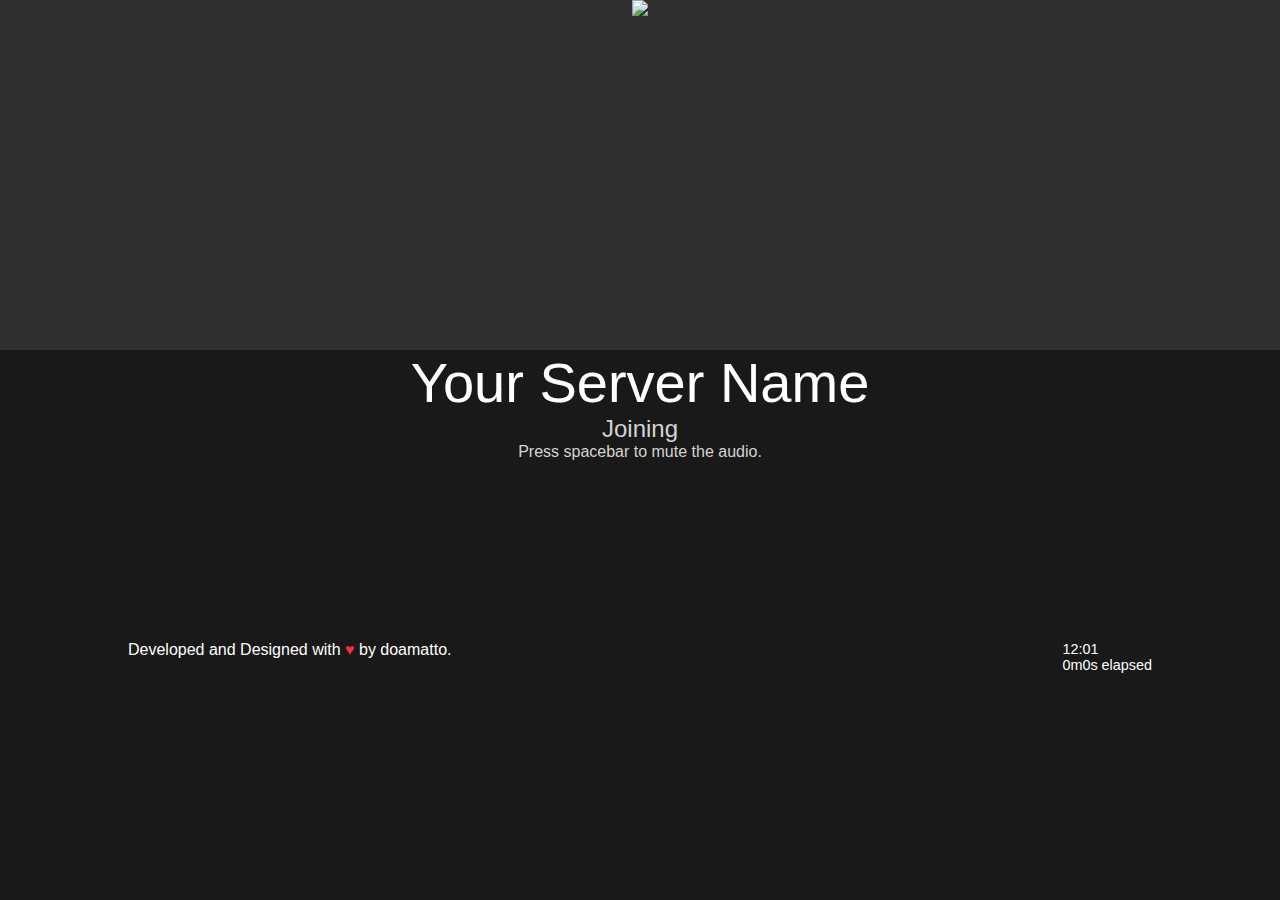
==== loadscreen.html @ 6e692847 "Added bg-specific styling" ====
<!doctype html>
<html>
<head>
  <meta charset="UTF-8">
  <title>5mLoading</title>
  <meta name="viewport" content="width=device-width, initial-scale=1.0">
  <link rel="stylesheet" href="css/style.css">
  <link rel="stylesheet" href="https://rsms.me/inter/inter.css">
  <script src="js/script.js"></script>
</head>
<body onload="init();">
  <div id="bg"></div>
  <div id="player"></div>
  <iframe allow="autoplay" src="https://w.soundcloud.com/player/?url=https%3A//api.soundcloud.com/tracks/815870209" id="playeri"></iframe>
  <div id="app">
    <div id="centre">
      <img class="server-logo" id="server-logo" src="img/logo.png" width ="350px">
      <p class="header server-name">Your Server Name</p>
      <p class="sub">Joining</p>
      <p class="subsub sub">Press spacebar to mute the audio.</p>
    </div>
    <footer id="footer">
      <div class="l">
        <p>Developed and Designed with <span>&#9829;</span> by doamatto.</p>
      </div>
      <div class="r">
        <p id="cur_time" class="footer-text">00:00</p>
        <p id="time" class="footer-text">0m0s elapsed</p>
      </div>
    </footer>
  </div>
</body>
</html>
---- css/style.css ----
* { margin: auto; }

html, body {
  background: #2f2f2f; /* Failback BG in case JS doesn't work or no background is used */
  font-family: 'Inter', sans-serif;
  height: 100%;
}

body {
  opacity: 0;
  transition: all 500ms ease;
  color: white;
  z-index: 0;
  display: flex;
  flex-direction: column;
}

#app {
  width: 100%;
  height: 100%;
}

.carousel {
  margin-top: -200px;
  z-index: 5; /* Used in the future for BGs */
  background: #00000075;
}

#centre { 
  margin: auto;
  text-align: center; /* Centres the image */
}

#bg {
  z-index: 1; /* Z-index is used for bg overlay */
  height: 100%;
}
#bg > img {
  height: 100%;
  display: none;
  z-index: 1;
  background-position: center;
  background-repeat: no-repeat;
  background-size: cover;
}

#player,
#playeri { display: none; } /* Hides the YT and SC players */

.server-logo { border: none; }

.header { font-size: 3.5em; } /* header */

.sub {
  color: #d4d4d4;
	font-size: 1.5em;
} /* subheader */

.subsub {
 font-size: 1em;
} /* subheader for the subheader */

.dark-text { color: #3b3b3b; }

.header, .sub { text-align: center; } /* centres text */

#footer {
  flex-shrink: 0;
  height: 5vh; /* Keeps size not too big, not too small */
  width: 80%;
  z-index: 2;
  margin-top: 20vh;
  margin-bottom: 5vh;
}

.footer-text {
  font-size: .90em;
}

span { color: #f62c43; }

/* Floats for footer */
.l { float: left; }
.r { float: right; }

/* Animated BG logic */
.animated {
  background: linear-gradient(270deg, #ffadad, #ffd6a5, #fdffb6, #caffbf, #9bf6ff, #a0c4ff, #bdb2ff, #ffc6ff);
  background-size: 400% 400%;
  animation: animatedBG 4s ease infinite;

  color: #000;
  transition: all 500ms ease;
}

/* Keyframes for animated bg */
@keyframes animatedBG {
    0%{background-position:0% 100%}
    50%{background-position:100% 50%}
    100%{background-position:0% 50%}
}
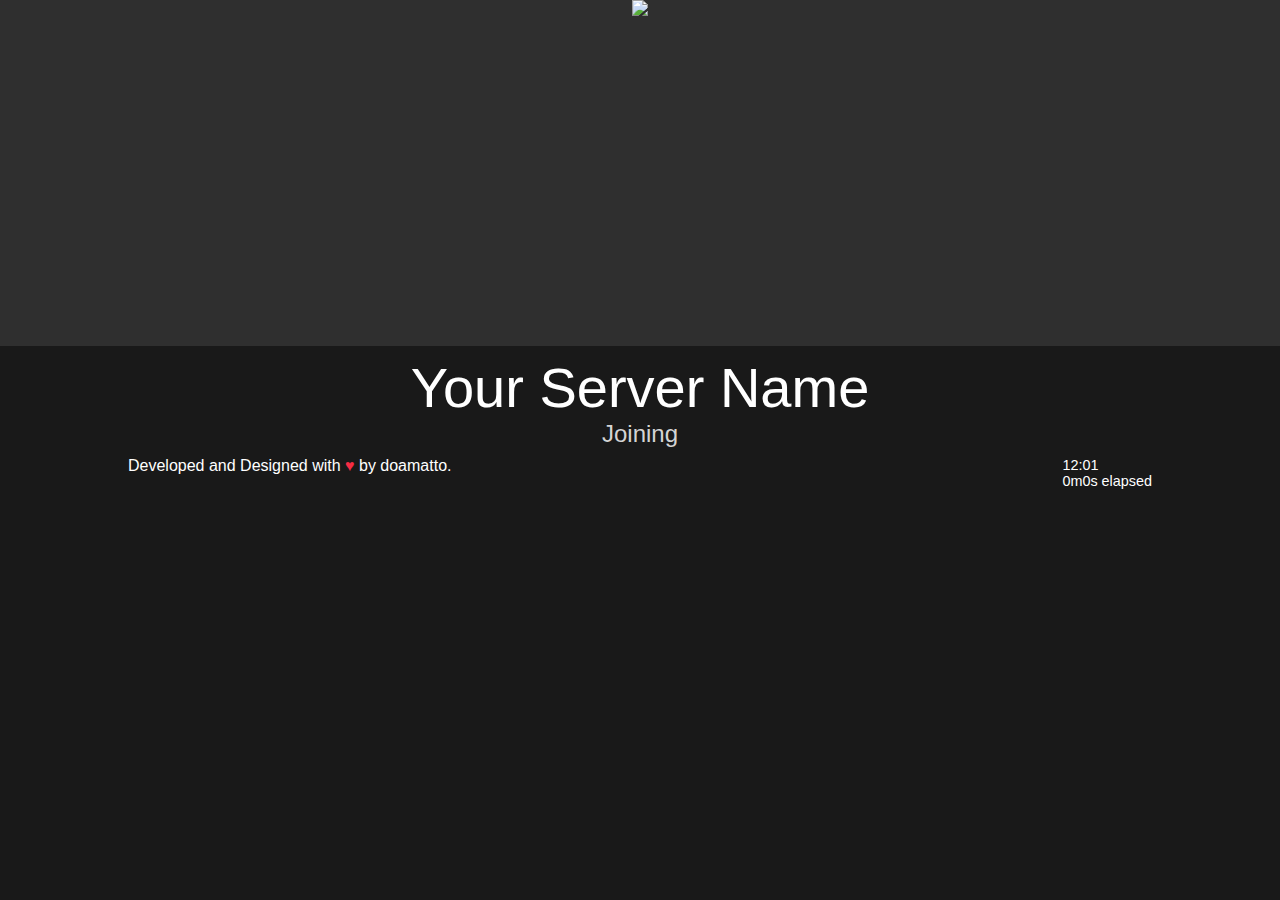
==== commit df0ca726: "Made mute text dynamic to the state of the audio (waits for load, says proper text based on if you s" ====
--- a/loadscreen.html
+++ b/loadscreen.html
@@ -17,7 +17,10 @@
       <img class="server-logo" id="server-logo" src="img/logo.png" width ="350px">
       <p class="header server-name">Your Server Name</p>
       <p class="sub">Joining</p>
-      <p class="subsub sub">Press spacebar to mute the audio.</p>
+      <p class="subsub sub" id="mute">Press spacebar to mute the audio.</p>
+<!--       <div class="bar">
+        <span></span>
+      </div> -->
     </div>
     <footer id="footer">
       <div class="l">
--- a/css/style.css
+++ b/css/style.css
@@ -21,10 +21,13 @@
 }
 
 .carousel {
+  padding-top: 1vh;
   margin-top: -200px;
   z-index: 5; /* Used in the future for BGs */
   background: #00000075;
 }
+
+.carousel > #footer { margin-top: 1vh; margin-bottom: 0; }
 
 #centre { 
   margin: auto;
@@ -55,10 +58,8 @@
   color: #d4d4d4;
 	font-size: 1.5em;
 } /* subheader */
-
-.subsub {
- font-size: 1em;
-} /* subheader for the subheader */
+.subsub { font-size: 1em; } /* subheader for the subheader */
+#mute { display: none; }
 
 .dark-text { color: #3b3b3b; }
 
@@ -98,4 +99,39 @@
     0%{background-position:0% 100%}
     50%{background-position:100% 50%}
     100%{background-position:0% 50%}
+}
+
+/* Loading bar CSS */
+.bar {
+  height: 20px;
+  position: relative;
+  background: #555;
+  border-radius: 25px;
+  padding: 10px;
+  box-shadow: inset 0 -1px 1px rgba(255,255,255,0.3);
+}
+
+.bar > span {
+  display: block;
+  height: 100%;
+  border-radius: 20px 8px 8px 20px;
+  background-image: linear-gradient(
+    center bottom,
+    rgb(43,194,83) 37%,
+    rgb(84,240,84) 69%
+  );
+  box-shadow: 
+    inset 0 2px 9px  rgba(255,255,255,0.3),
+    inset 0 -2px 6px rgba(0,0,0,0.4);
+  position: relative;
+  overflow: hidden;
+  width: 0;
+}
+
+@keyframes expand {
+  0% { width: 0; }
+  25% { width: 25%; }
+  50% { width: 50%; }
+  75% { width: 75%; }
+  100% { width: auto; }
 }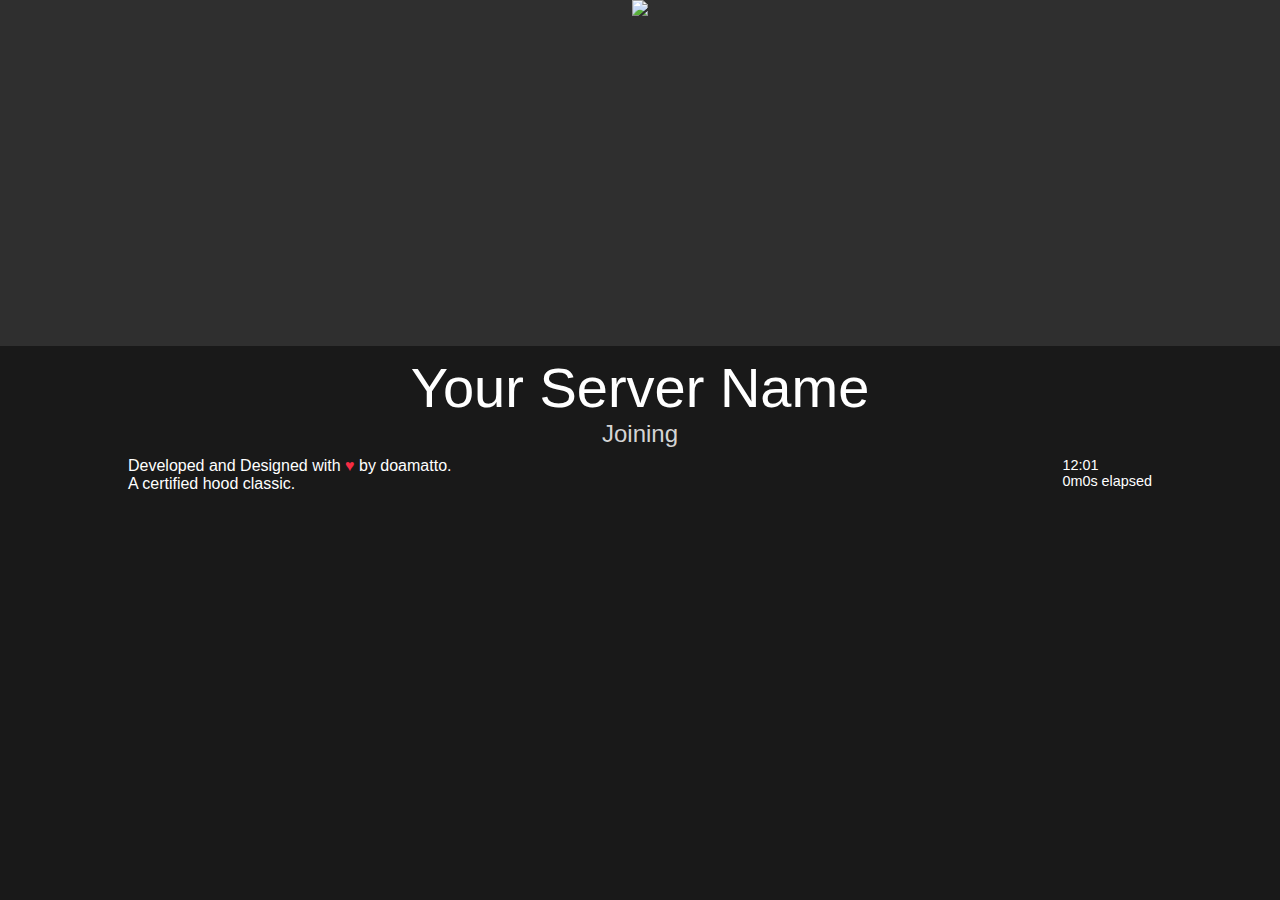
==== commit 10832eee: "Added methods to allow the user to easily edit the data on the site without messing with HTML" ====
--- a/loadscreen.html
+++ b/loadscreen.html
@@ -8,7 +8,7 @@
   <link rel="stylesheet" href="https://rsms.me/inter/inter.css">
   <script src="js/script.js"></script>
 </head>
-<body onload="init();">
+<body>
   <div id="bg"></div>
   <div id="player"></div>
   <iframe allow="autoplay" src="https://w.soundcloud.com/player/?url=https%3A//api.soundcloud.com/tracks/815870209" id="playeri"></iframe>
@@ -25,6 +25,7 @@
     <footer id="footer">
       <div class="l">
         <p>Developed and Designed with <span>&#9829;</span> by doamatto.</p>
+        <p id="footer-alt">Hosted by lleb. Powered by DigitalOcean.</p>
       </div>
       <div class="r">
         <p id="cur_time" class="footer-text">00:00</p>
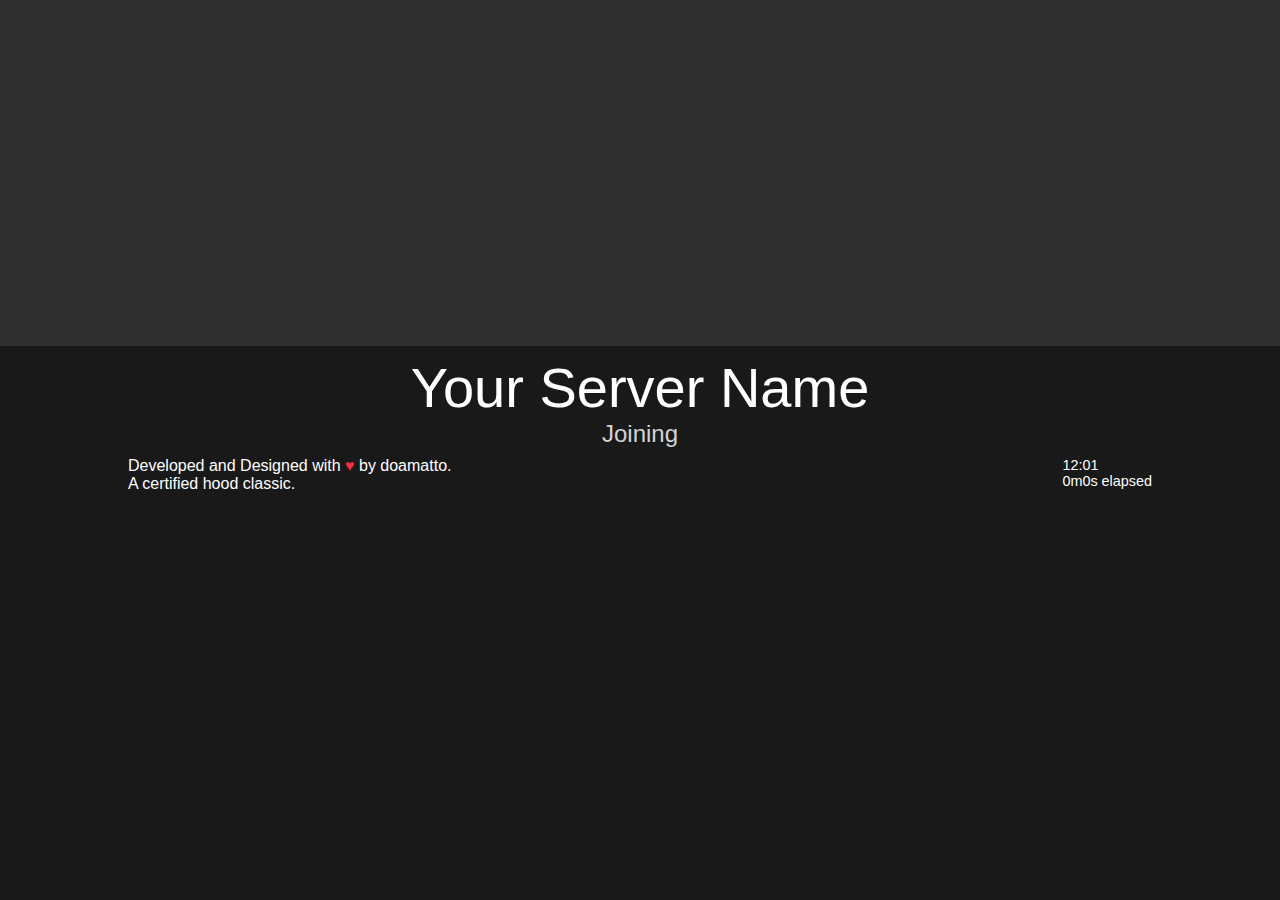
==== commit cd453d24: "Added custom font support" ====
--- a/loadscreen.html
+++ b/loadscreen.html
@@ -5,7 +5,6 @@
   <title>5mLoading</title>
   <meta name="viewport" content="width=device-width, initial-scale=1.0">
   <link rel="stylesheet" href="css/style.css">
-  <link rel="stylesheet" href="https://rsms.me/inter/inter.css">
   <script src="js/script.js"></script>
 </head>
 <body>
@@ -15,7 +14,7 @@
   <div id="app">
     <div id="centre">
       <img class="server-logo" id="server-logo" src="img/logo.png" width ="350px">
-      <p class="header server-name">Your Server Name</p>
+      <p class="header" id="server-name">Your Server Name</p>
       <p class="sub">Joining</p>
       <p class="subsub sub" id="mute">Press spacebar to mute the audio.</p>
 <!--       <div class="bar">
--- a/css/style.css
+++ b/css/style.css
@@ -1,11 +1,9 @@
+/* Document Prep */
 * { margin: auto; }
-
 html, body {
   background: #2f2f2f; /* Failback BG in case JS doesn't work or no background is used */
-  font-family: 'Inter', sans-serif;
   height: 100%;
 }
-
 body {
   opacity: 0;
   transition: all 500ms ease;
@@ -15,25 +13,15 @@
   flex-direction: column;
 }
 
+/* "Applet" Prep */
 #app {
   width: 100%;
   height: 100%;
 }
-
-.carousel {
-  padding-top: 1vh;
-  margin-top: -200px;
-  z-index: 5; /* Used in the future for BGs */
-  background: #00000075;
-}
-
-.carousel > #footer { margin-top: 1vh; margin-bottom: 0; }
-
 #centre { 
   margin: auto;
   text-align: center; /* Centres the image */
 }
-
 #bg {
   z-index: 1; /* Z-index is used for bg overlay */
   height: 100%;
@@ -46,25 +34,23 @@
   background-repeat: no-repeat;
   background-size: cover;
 }
-
 #player,
 #playeri { display: none; } /* Hides the YT and SC players */
 
+/* Meta contents on page */
 .server-logo { border: none; }
-
 .header { font-size: 3.5em; } /* header */
-
 .sub {
   color: #d4d4d4;
 	font-size: 1.5em;
 } /* subheader */
 .subsub { font-size: 1em; } /* subheader for the subheader */
 #mute { display: none; }
+.dark-text { color: #3b3b3b; }
+.header, .sub { text-align: center; } /* centres text */
+span { color: #f62c43; }
 
-.dark-text { color: #3b3b3b; }
-
-.header, .sub { text-align: center; } /* centres text */
-
+/* Footer */
 #footer {
   flex-shrink: 0;
   height: 5vh; /* Keeps size not too big, not too small */
@@ -74,15 +60,12 @@
   margin-bottom: 5vh;
 }
 
-.footer-text {
-  font-size: .90em;
-}
-
-span { color: #f62c43; }
+.footer-text { font-size: .90em; }
 
 /* Floats for footer */
 .l { float: left; }
 .r { float: right; }
+
 
 /* Animated BG logic */
 .animated {
@@ -94,14 +77,35 @@
   transition: all 500ms ease;
 }
 
-/* Keyframes for animated bg */
+/* Animation for rainbow wave */
 @keyframes animatedBG {
     0%{background-position:0% 100%}
     50%{background-position:100% 50%}
     100%{background-position:0% 50%}
 }
 
-/* Loading bar CSS */
+/* Carousel BG */
+.carousel {
+  padding-top: 1vh;
+  margin-top: -200px;
+  z-index: 5; /* Used in the future for BGs */
+  background: #00000075;
+}
+.carousel > #footer { margin-top: 1vh; margin-bottom: 0; }
+
+/* Animations for carousel */
+.fade-in { animation: fadeIn ease 1000ms; }
+.fade-out { animation: fadeOut ease 1000ms; }
+@keyframes fadeIn {
+  0% { opacity: 0 }
+  100% { opacity: 1 }
+}
+@keyframes fadeOut {
+  0% { opacity: 1 }
+  100% { opacity: 0 }
+}
+
+/* Loading bar */
 .bar {
   height: 20px;
   position: relative;
@@ -128,6 +132,7 @@
   width: 0;
 }
 
+/* Animation for loading bar */
 @keyframes expand {
   0% { width: 0; }
   25% { width: 25%; }
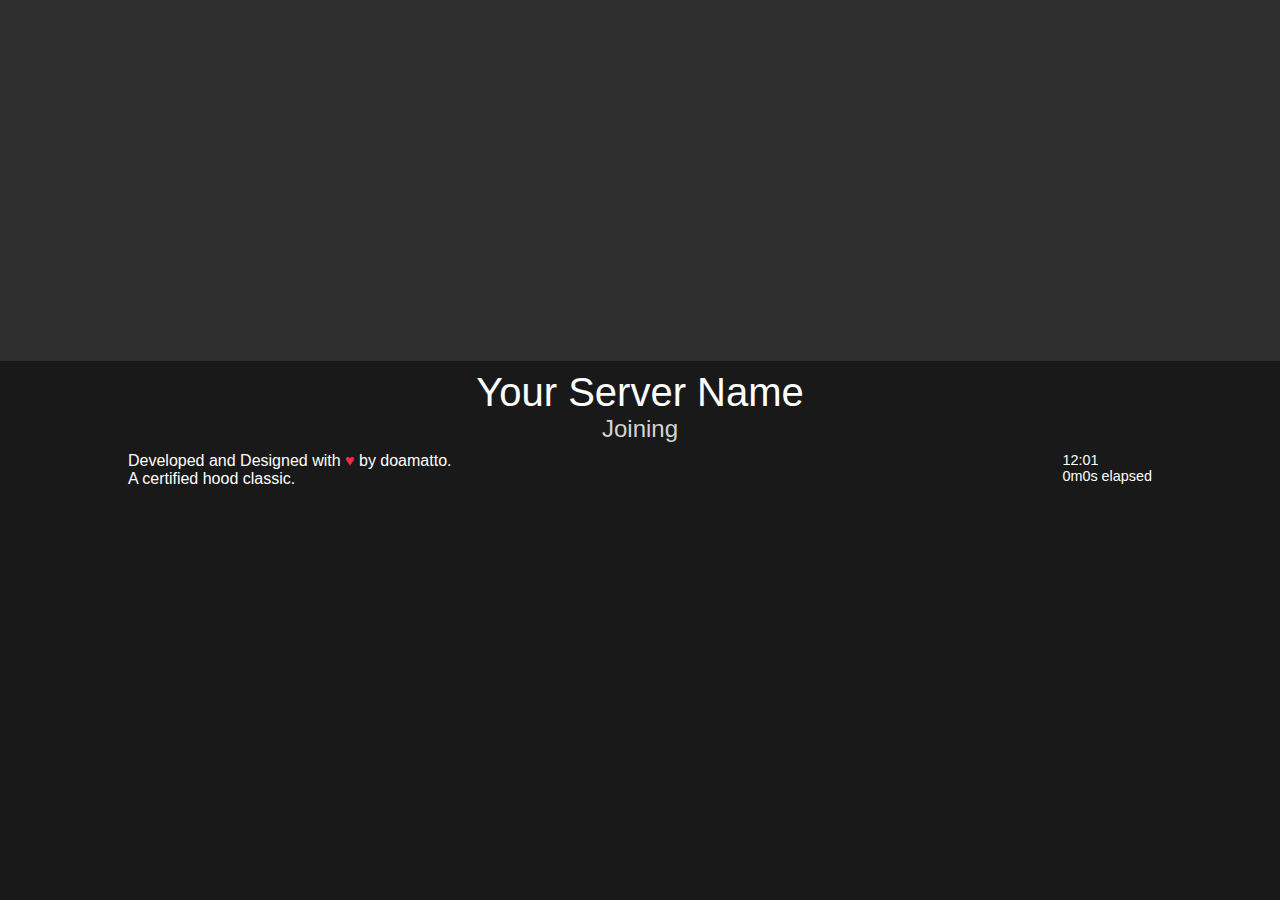
==== commit bffdc0dd: "chore: ditch loading bar plans" ====
--- a/loadscreen.html
+++ b/loadscreen.html
@@ -17,9 +17,6 @@
       <p class="header" id="server-name">Your Server Name</p>
       <p class="sub">Joining</p>
       <p class="subsub sub" id="mute">Press spacebar to mute the audio.</p>
-<!--       <div class="bar">
-        <span></span>
-      </div> -->
     </div>
     <footer id="footer">
       <div class="l">
--- a/css/style.css
+++ b/css/style.css
@@ -39,7 +39,7 @@
 
 /* Meta contents on page */
 .server-logo { border: none; }
-.header { font-size: 3.5em; } /* header */
+.header { font-size: 2.5em; } /* header */
 .sub {
   color: #d4d4d4;
 	font-size: 1.5em;
@@ -87,7 +87,7 @@
 /* Carousel BG */
 .carousel {
   padding-top: 1vh;
-  margin-top: -200px;
+  margin-top: -170px;
   z-index: 5; /* Used in the future for BGs */
   background: #00000075;
 }
@@ -104,39 +104,3 @@
   0% { opacity: 1 }
   100% { opacity: 0 }
 }
-
-/* Loading bar */
-.bar {
-  height: 20px;
-  position: relative;
-  background: #555;
-  border-radius: 25px;
-  padding: 10px;
-  box-shadow: inset 0 -1px 1px rgba(255,255,255,0.3);
-}
-
-.bar > span {
-  display: block;
-  height: 100%;
-  border-radius: 20px 8px 8px 20px;
-  background-image: linear-gradient(
-    center bottom,
-    rgb(43,194,83) 37%,
-    rgb(84,240,84) 69%
-  );
-  box-shadow: 
-    inset 0 2px 9px  rgba(255,255,255,0.3),
-    inset 0 -2px 6px rgba(0,0,0,0.4);
-  position: relative;
-  overflow: hidden;
-  width: 0;
-}
-
-/* Animation for loading bar */
-@keyframes expand {
-  0% { width: 0; }
-  25% { width: 25%; }
-  50% { width: 50%; }
-  75% { width: 75%; }
-  100% { width: auto; }
-}